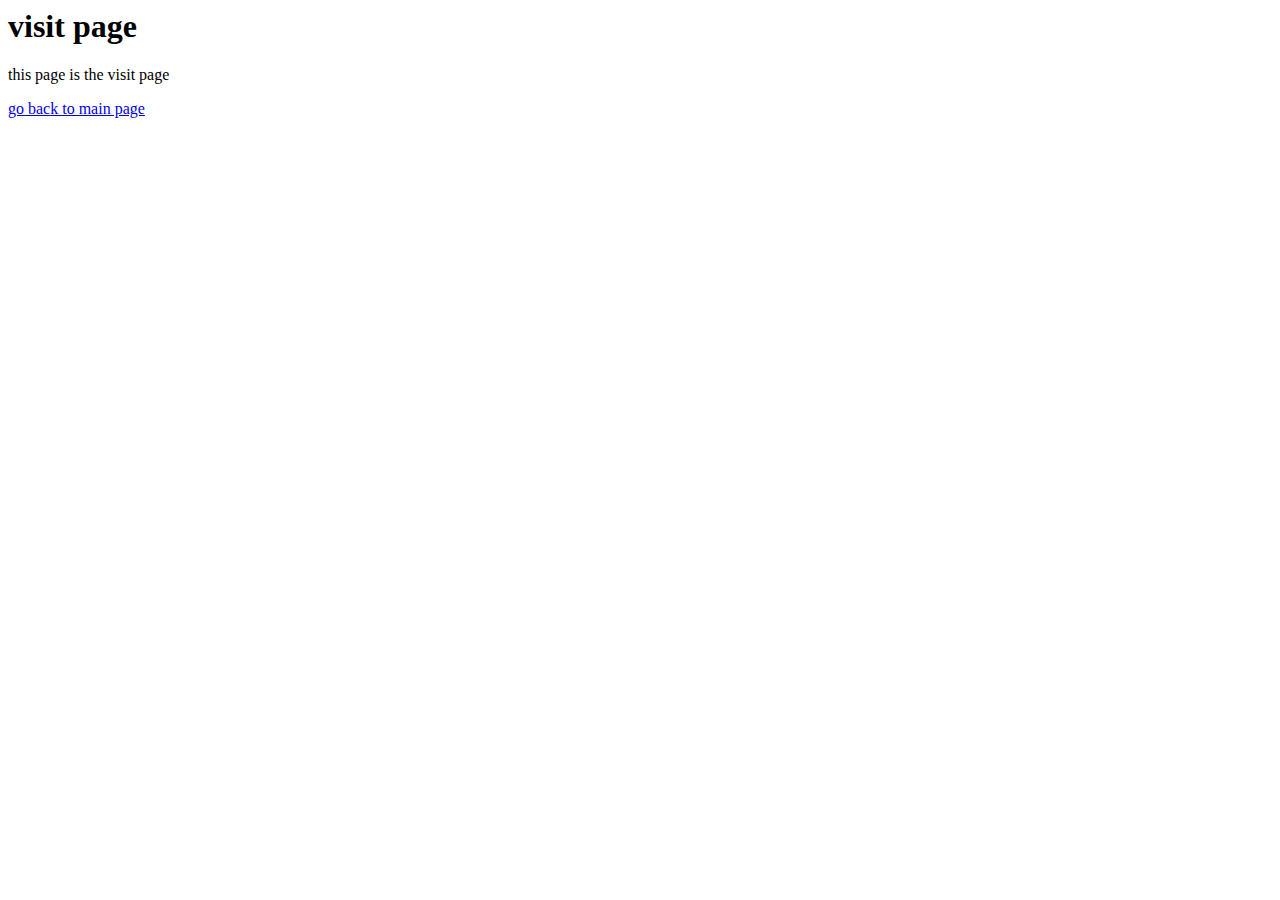
==== main/project/visit.html @ 4416a0ba "Initial commit" ====
<DOCTYPE! html>
  <html>
    <head>
      <title>Kerala (second page)</title>
    </head>
    <body>
      <h1>visit page</h1>
      <p>this page is the visit page</p>

      <a href="/main/index.html"> go back to main page</a>
    </body>
  </html>
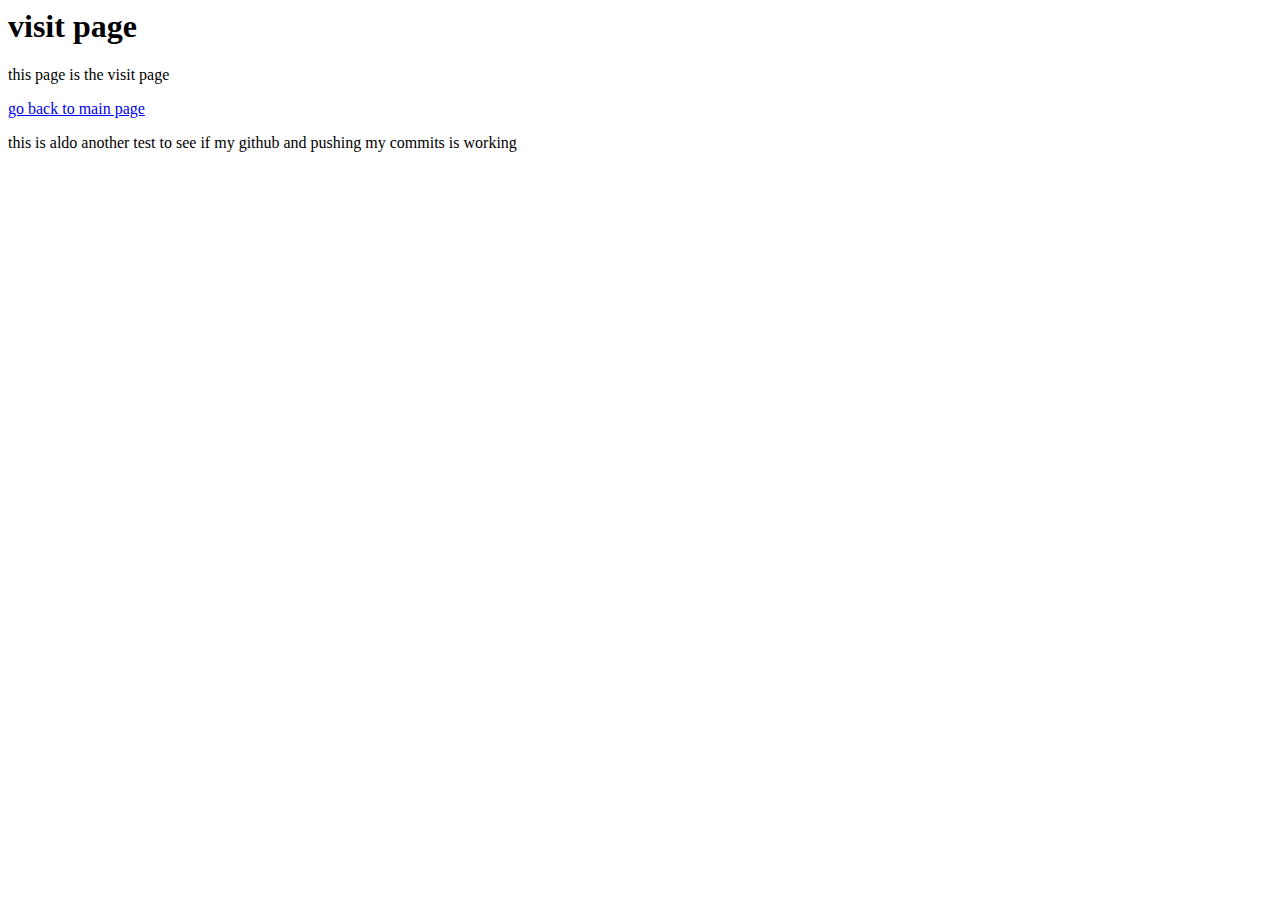
==== commit c0cb82ad: "made some changes in visit page" ====
--- a/main/project/visit.html
+++ b/main/project/visit.html
@@ -8,5 +8,6 @@
       <p>this page is the visit page</p>
 
       <a href="/main/index.html"> go back to main page</a>
+      <p> this is aldo another test to see if my github and pushing my commits is working </p>
     </body>
   </html>
